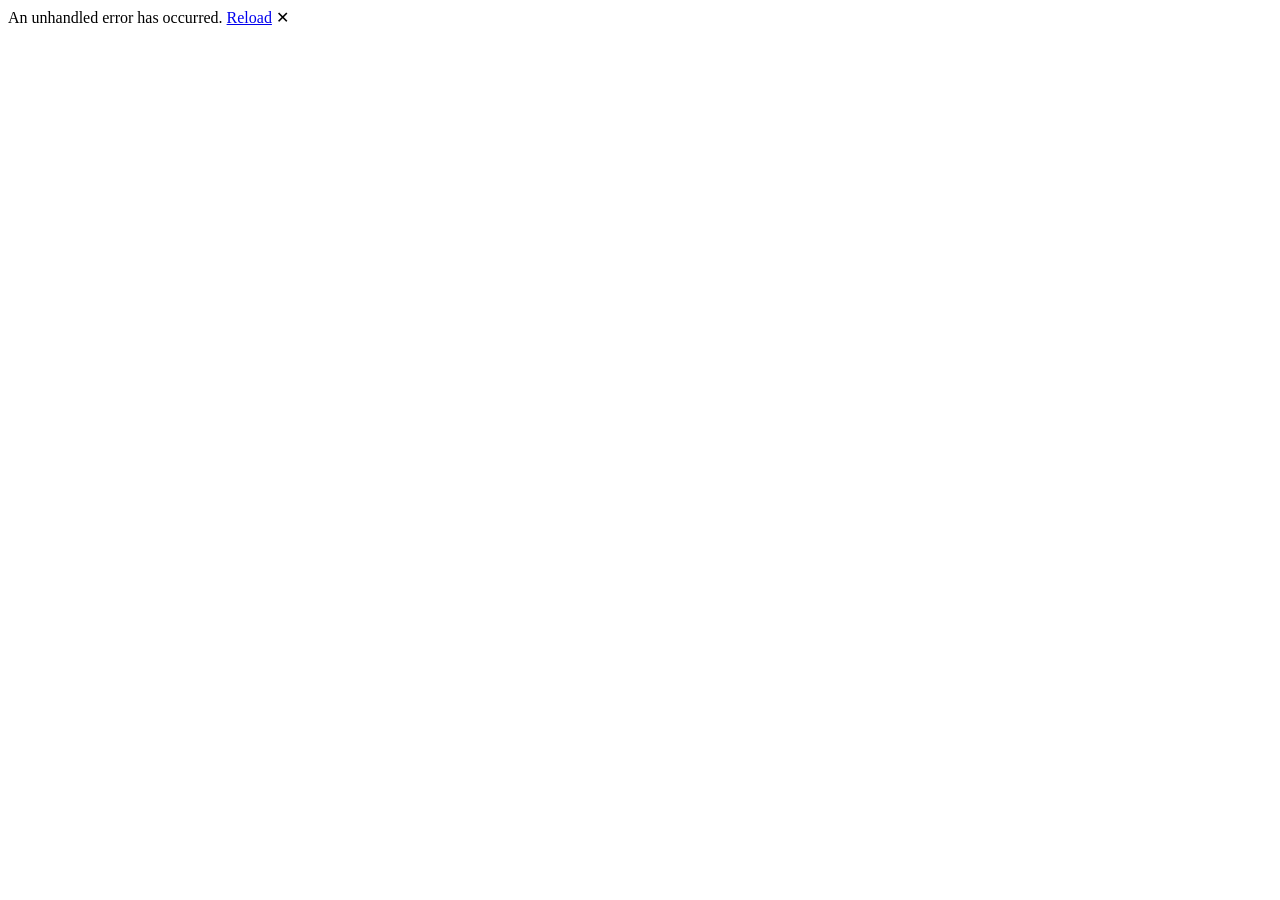
==== src/Doopass.WebClient/wwwroot/index.html @ e5a711a6 "feat: Blazor WebAssembly thin client — server renders no Razor New project Doopass.WebClient (Blazor" ====
<!DOCTYPE html>
<html lang="en">
<head>
    <meta charset="utf-8" />
    <meta name="viewport" content="width=device-width, initial-scale=1.0, viewport-fit=cover" />
    <meta name="theme-color" content="#f6f7fb" />
    <link rel="icon" href="/pwa/favicon.ico" sizes="any" />
    <link rel="icon" type="image/svg+xml" href="/pwa/favicon.svg" />
    <base href="/" />
    <link rel="manifest" href="/pwa/manifest.webmanifest" />
    <link rel="apple-touch-icon" href="/pwa/apple-touch-icon.png" sizes="180x180" />
    <meta name="mobile-web-app-capable" content="yes" />
    <meta name="apple-mobile-web-app-capable" content="yes" />
    <meta name="apple-mobile-web-app-title" content="Doopass" />
    <meta name="apple-mobile-web-app-status-bar-style" content="black-translucent" />
    <script src="_content/Doopass.WebUi/theme.js"></script>
    <link rel="stylesheet" href="_content/Doopass.WebUi/app.css" />
    <HeadOutlet />
</head>
<body>
    <Routes />
    <div id="blazor-error-ui">
        An unhandled error has occurred.
        <a href="." class="reload">Reload</a>
        <span class="dismiss" aria-hidden="true">✕</span>
    </div>
    <script src="_content/Doopass.WebUi/app.js"></script>
    <script src="_framework/blazor.webassembly.js"></script>
</body>
</html>
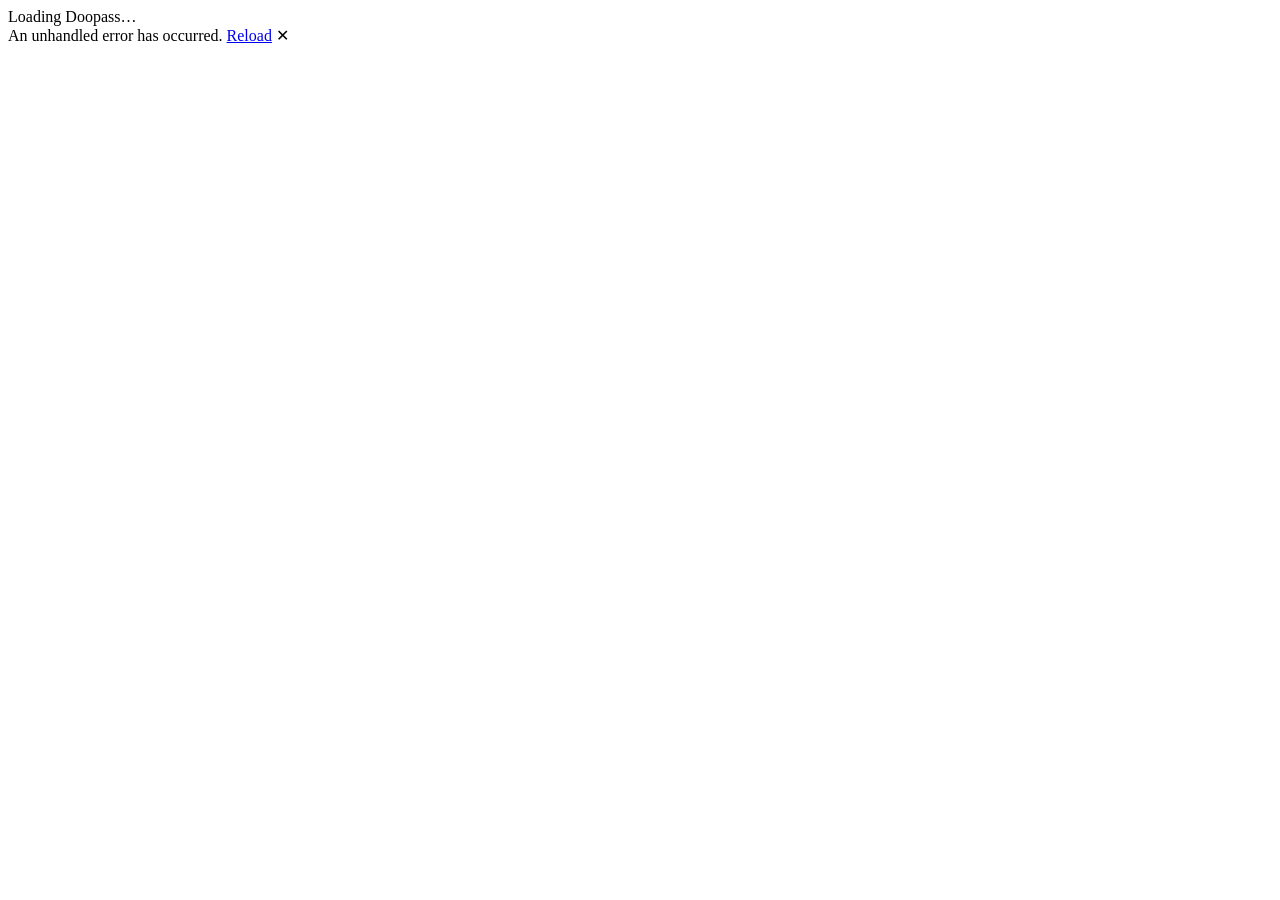
==== commit 6ef61959: "feat(web): serve the Blazor WebAssembly thin client from the host" ====
--- a/src/Doopass.WebClient/wwwroot/index.html
+++ b/src/Doopass.WebClient/wwwroot/index.html
@@ -18,7 +18,10 @@
     <HeadOutlet />
 </head>
 <body>
-    <Routes />
+    <!-- The Blazor WebAssembly host mounts the shared app here. -->
+    <div id="app" role="application" aria-busy="true">
+        <div class="app-splash" aria-hidden="true">Loading Doopass…</div>
+    </div>
     <div id="blazor-error-ui">
         An unhandled error has occurred.
         <a href="." class="reload">Reload</a>
